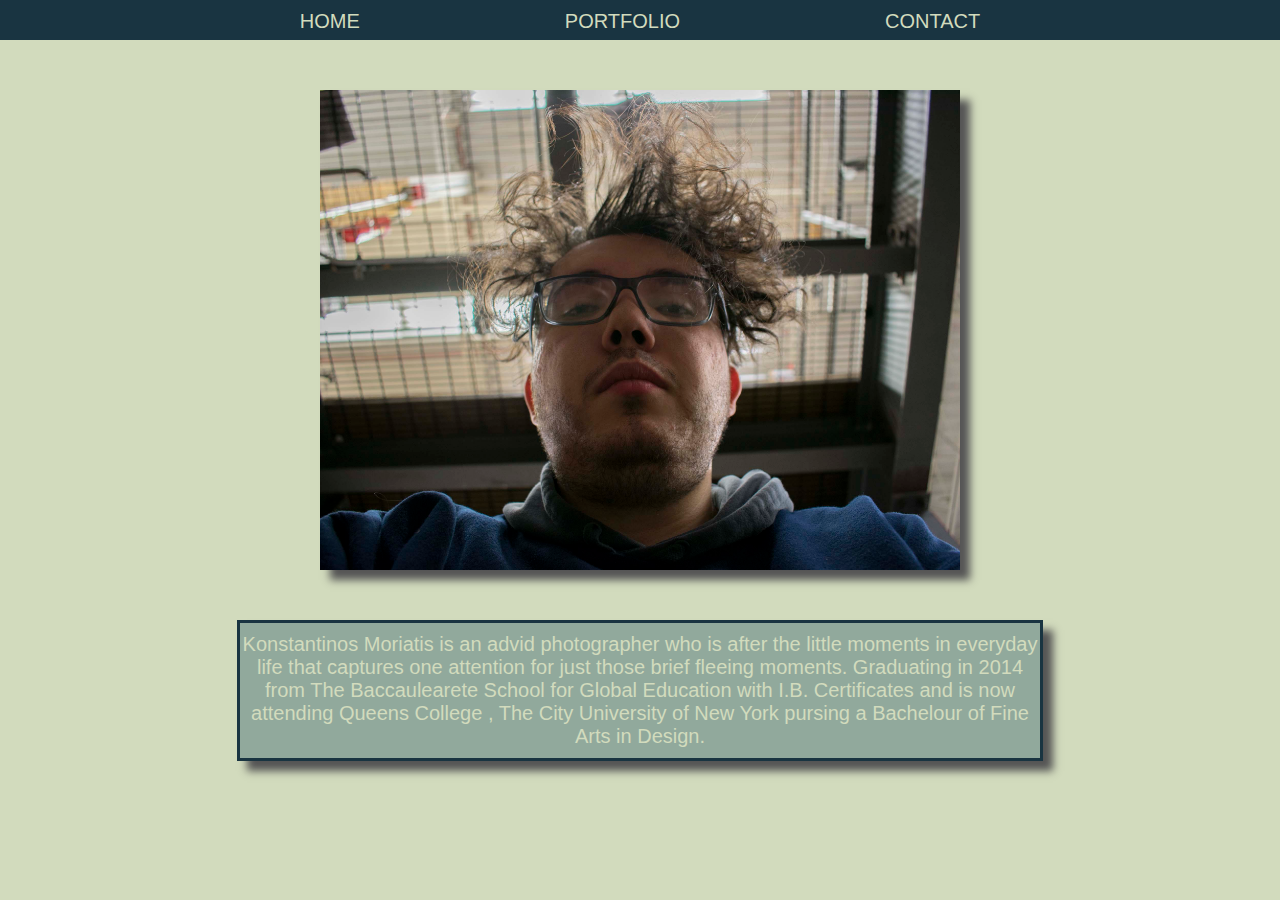
==== about-me.html @ 18c72592 "Initial commit" ====
<!DOCTYPE html>
<html lang="en">
<head>
   <meta charset="UTF-8">
   <meta name="viewport" content="width=device-width, initial-scale=1.0">
   <meta http-equiv="X-UA-Compatible" content="ie=edge">
   <link rel="stylesheet" type="text/css" href="css/style-about-me.css">
   <title>ABOUT ME</title>
</head>
<body>
   <header>
   <nav>
     <ul>
       <li><a href="home.html">HOME</a></li>
       <li><a href="portfolio.html">PORTFOLIO</a></li>
       <li><a href="contact.html">CONTACT</a></li>
     </ul>
   </nav>
</header>
   <img src="img/About-me-4x3.jpg" alt="">
<main>
      <div>
         <p>Konstantinos Moriatis is an advid photographer who is
         after the little moments in everyday life that captures
         one attention for just those brief fleeing moments. Graduating
         in 2014 from The Baccaulearete School for Global Education
         with I.B. Certificates and is now attending Queens College , The City
         University of New York pursing a Bachelour of Fine Arts in Design.</p>
      </div>
</main>
</body>
</html>
---- css/style-about-me.css ----
* {
   margin: 0;
   padding: 0;
}

@font-face {
   font-family: Oxyen;
   src: url('fonts/Oxygen-Bold.ttf') format('truetype');
   font-style: normal;
   font-weight: 400;
}
@font-face {
   font-family: Oxyen-light;
   src: url('fonts/Oxygen-Light.ttf') format('truetype');
   font-style: normal;
   font-weight: 300;
}
@font-face {
   font-family: Oswald;
   src: url('fonts/Oswald-Regular.ttf') format('truetype');
   font-style: normal;
   font-weight: 400;
}

@media (min-width: 1025px) {
   html {
      background-color: #d2dbbd;
   }

   header {
      background-color: #193441;
      height: 40px;
      text-align: center;
   }

   ul {
      list-style-type: none;
      color: #d2dbbd;
      font-size: 20px;
   }

   header > nav > ul > li {
      display: inline-block;
      margin: 0 100px;
      margin-top: 10px;
   }

   a {
      font-family: oxygen-light, sans-serif;
      color: inherit;
      text-decoration: none;
   }

   img {
      display: block;
      height: auto;
      width: 640px;
      margin-top: 50px;
      margin-left: auto;
      margin-right: auto;
      box-shadow: 10px 10px 8px #555;
   }

   main {
      display: block;
      justify-content: center;
      align-items: center;
      width: 800px;
      text-align: center;
      margin-left: auto;
      margin-right: auto;
      margin-top: 50px;
      background-color: #91a99c;
      box-shadow: 10px 10px 8px #555;
      border-style: solid;
      border-color: #193441;
   }

   p {
      padding-top: 10px;
      padding-bottom: 10px;
      font-family: Oswald, sans-serif;
      font-size: 20px;
      color: #d2dbbd;
   }
}

@media (min-width: 769px) and (max-width: 1024px) {
   html {
      background-color: #d2dbbd;
   }

   header {
      background-color: #193441;
      height: 40px;
      text-align: center;
   }

   ul {
      list-style-type: none;
      color: #d2dbbd;
      font-size: 20px;
   }

   header > nav > ul > li {
      display: inline-block;
      margin: 0 70px;
      margin-top: 10px;
   }

   a {
      font-family: oxygen-light, sans-serif;
      color: inherit;
      text-decoration: none;
   }

   img {
      display: block;
      height: auto;
      width: 480px;
      margin-top: 50px;
      margin-left: auto;
      margin-right: auto;
      box-shadow: 10px 10px 8px #555;
   }

   main {
      display: block;
      justify-content: center;
      align-items: center;
      width: 800px;
      text-align: center;
      margin-left: auto;
      margin-right: auto;
      margin-top: 50px;
      background-color: #91a99c;
      box-shadow: 10px 10px 8px #555;
      border-style: solid;
      border-color: #193441;
   }

   p {
      padding-top: 10px;
      padding-bottom: 10px;
      font-family: Oswald, sans-serif;
      font-size: 20px;
      color: #d2dbbd;
   }
}

@media (min-width: 460px) and (max-width: 768px) {
   html {
      background-color: #d2dbbd;
   }

   header {
      background-color: #193441;
      height: 40px;
      text-align: center;
   }

   ul {
      list-style-type: none;
      color: #d2dbbd;
      font-size: 18px;
   }

   header > nav > ul > li {
      display: inline-block;
      margin: 0 30px;
      margin-top: 10px;
   }

   a {
      font-family: oxygen-light, sans-serif;
      color: inherit;
      text-decoration: none;
   }

   img {
      display: block;
      height: auto;
      width: 480px;
      margin-top: 50px;
      margin-left: auto;
      margin-right: auto;
      box-shadow: 10px 10px 8px #555;
   }

   main {
      display: block;
      justify-content: center;
      align-items: center;
      width: auto;
      text-align: center;
      margin-left: auto;
      margin-right: auto;
      margin-top: 50px;
      background-color: #91a99c;
      box-shadow: 10px 10px 8px #555;
      border-style: solid;
      border-color: #193441;
   }

   p {
      padding-top: 10px;
      padding-bottom: 10px;
      font-family: Oswald, sans-serif;
      font-size: 20px;
      color: #d2dbbd;
   }
}

@media (min-width: 320px) and (max-width: 459px) {
   html {
      background-color: #d2dbbd;
   }

   header {
      background-color: #193441;
      height: 40px;
      text-align: center;
   }

   ul {
      list-style-type: none;
      color: #d2dbbd;
      font-size: 18px;
   }

   header > nav > ul > li {
      display: inline-block;
      margin: 0 20px;
      margin-top: 10px;
   }

   a {
      font-family: oxygen-light, sans-serif;
      color: inherit;
      text-decoration: none;
   }

   img {
      display: block;
      height: auto;
      width: 400px;
      margin-top: 50px;
      margin-left: auto;
      margin-right: auto;
      box-shadow: 10px 10px 8px #555;
   }

   main {
      display: block;
      justify-content: center;
      align-items: center;
      width: auto;
      text-align: center;
      margin-left: auto;
      margin-right: auto;
      margin-top: 50px;
      background-color: #91a99c;
      box-shadow: 10px 10px 8px #555;
      border-style: solid;
      border-color: #193441;
   }

   p {
      width: auto;
      padding-top: 10px;
      padding-bottom: 10px;
      font-family: Oswald, sans-serif;
      font-size: 20px;
      color: #d2dbbd;
   }
}
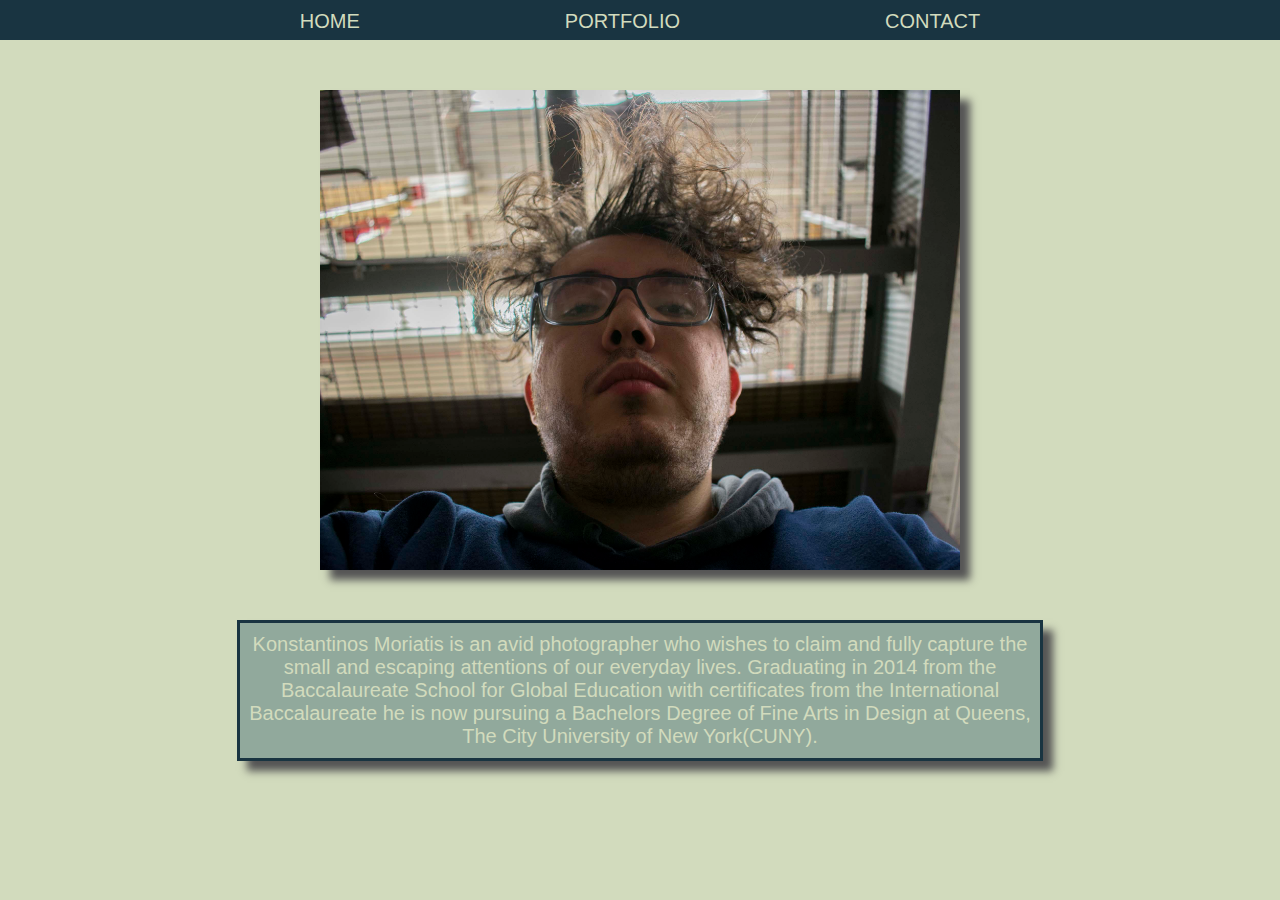
==== commit 23405a22: "change about me to about and the about me info" ====
--- a/about-me.html
+++ b/about-me.html
@@ -5,7 +5,7 @@
    <meta name="viewport" content="width=device-width, initial-scale=1.0">
    <meta http-equiv="X-UA-Compatible" content="ie=edge">
    <link rel="stylesheet" type="text/css" href="css/style-about-me.css">
-   <title>ABOUT ME</title>
+   <title>ABOUT</title>
 </head>
 <body>
    <header>
@@ -20,12 +20,12 @@
    <img src="img/About-me-4x3.jpg" alt="">
 <main>
       <div>
-         <p>Konstantinos Moriatis is an advid photographer who is
-         after the little moments in everyday life that captures
-         one attention for just those brief fleeing moments. Graduating
-         in 2014 from The Baccaulearete School for Global Education
-         with I.B. Certificates and is now attending Queens College , The City
-         University of New York pursing a Bachelour of Fine Arts in Design.</p>
+         <p>Konstantinos Moriatis is an avid photographer who wishes to claim
+            and fully capture the small and escaping attentions of our everyday lives.
+            Graduating in 2014 from the Baccalaureate School for Global Education with
+            certificates from the International Baccalaureate he is now pursuing a
+            Bachelors Degree of Fine Arts in Design at Queens, The City University of New York(CUNY).
+         </p>
       </div>
 </main>
 </body>
